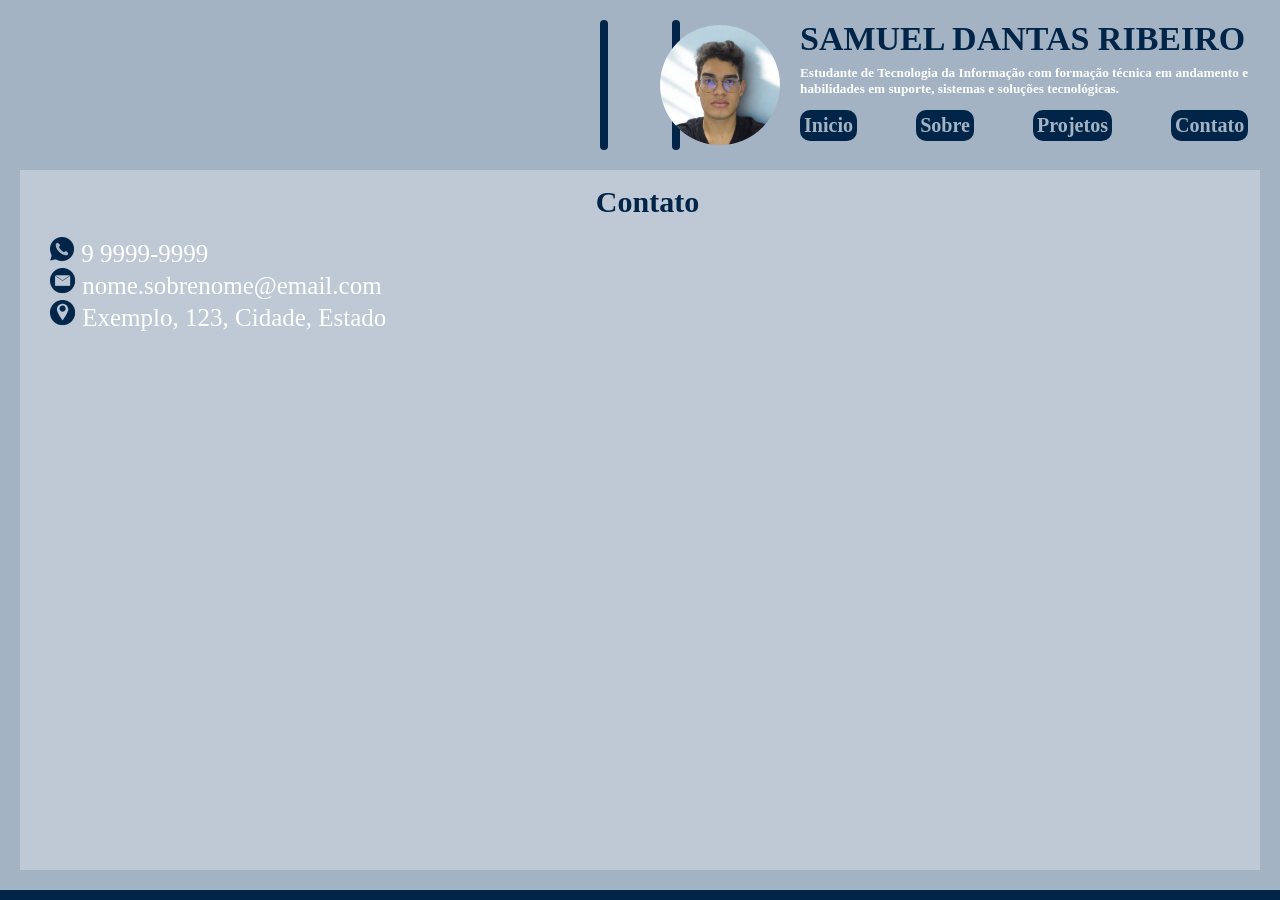
==== contato.html @ 8979b052 "primeiro commit" ====
<!DOCTYPE html>
<html>
    <head>
        <title>Contato</title>
        <link rel="stylesheet" href="style.css">
    </head>

    <body>

        <div id="menu">

            <div class="linhamenue">

            </div>

            <div class="linhamenud">

            </div>

            <div class="apresentação">
                <h1 class="nomegrande">
                    SAMUEL DANTAS RIBEIRO
                </h1>

                <h5 class="frasepequena">
                    Estudante de Tecnologia da Informação com formação técnica em andamento e <br> 
                    habilidades em suporte, sistemas e soluções tecnológicas.
                </h5>
            </div>

            <div>
                <img src="img/fotodesamuel.png" alt="Foto de Samuel Dantas Ribeiro" class="foto">
            </div>

            <div class="links">
                <a href="index.html" target="_self" class="link"><h6>Inicio</h6></a>
                <a href="sobre.html" target="_self" class="link"><h6>Sobre</h6></a>
                <a href="projetos.html" target="_self" class="link"><h6>Projetos</h6></a>
                <a href="contato.html" target="_self" class="link"><h6>Contato</h6></a>
            </div>
            
        </div>

        <div id="meio">
            <div id="contato">
                <center>
                    <h1 class="contatos">Contato</h1> <br>
                </center>

                <div class="dadospessoais">
                    <img src="img/contato.png" alt="Ícone de telefone" class="icone">
                    9 9999-9999 <br>
                    <img src="img/email.png" alt="Ícone de email" class="icone">
                    nome.sobrenome@email.com <br>
                    <img src="img/endereco.png" alt="Ícone do endereço" class="icone">
                    Exemplo, 123, Cidade, Estado
                </div>
            </div>
        </div>

        <div id="rodape">
            <h6 class="rodapetexto">
                <center>&copy; INFORMAÇÕES DESCRITAS NA PÁGINA ACIMA MERAMENTE INLUSTRATIVAS PARA ESTE OCASIÃO &copy;</center>
            </h6>
        </div>
    </body>
</html>
---- style.css ----
*{
    margin: 0;
    padding: 0;
}

#menu{
    background-color: #a3b3c4;
    height: 150px;
}

#meio{
    background-color: rgba(163, 179, 196, 0.7);
    height: 700px;
    border: 20px solid #a3b3c4;
}

#caixasprojetos1{
    display: flex;
    justify-content: space-between;
    margin-top: -650px;
    margin-left: 50px;
    margin-right: 50px;
}

#caixasprojetos2{
    display: flex;
    justify-content: space-between;
    margin-top: 20px;
    margin-left: 250px;
    margin-right: 250px;
}

#caixaprojeto1{
    width: 400px;
    height: 200px;
    background-color: rgba(0, 37, 72, 0.4);
    border-radius: 20px;
}

#caixaprojeto2{
    width: 400px;
    height: 200px;
    background-color: rgba(0, 37, 72, 0.4);
    border-radius: 20px;
}

#caixaprojeto3{
    width: 400px;
    height: 200px;
    background-color: rgba(0, 37, 72, 0.4);
    border-radius: 20px;
}

#caixaprojeto4{
    width: 400px;
    height: 200px;
    background-color: rgba(0, 37, 72, 0.4);
    border-radius: 20px;
}

#caixasiniciais{
    display: flex;
    justify-content: space-between;
    margin-top: 20px;
    margin-left: 20px;
    margin-right: 20px;
}

#caixasobremim{
    width: 600px;
    height: 655px;
    background-color: rgba(0, 37, 72, 0.4);
    border-radius: 20px;
}

#rodapep{
    margin-top: 230px;
    position: fixed;
    background-color: #002548;
    width: 1920px;
    height: 55px;
}

#rodape{
    position: fixed;
    background-color: #002548;
    width: 1920px;
    height: 55px;
}

.foto{
    border-radius: 100%;
    width: 120px;
    height: 120px;
    position: absolute;
    top: 25px;
    left: 660px;
}

.nomegrande{
    font-size: 34px;
    color: #002548;
    position: absolute;
    top: 20px;
    left: 800px;
}

.frasepequena{
    color: #ffffff;
    position: absolute;
    top: 65px;
    left: 800px;
}

.links{
    position: absolute;
    top: 110px;
    left: 800px;
    font-size: 24px;
    display: flex;
    gap: 59px;
}

.link{
    text-decoration: none;
    color: #a3b3c4;
    font-size: 30px;
    background-color: #002548;
    border: 4px solid #002548;
    border-radius: 10px;
}

.linhamenue{
    position: absolute;
    top: 20px;
    left: 600px;
    width: 8px;
    height: 130px;
    background-color: #002548;
    border-radius: 10px;
}

.linhamenud{
    position: absolute;
    top: 20px;
    right: 600px;
    width: 8px;
    height: 130px;
    background-color: #002548;
    border-radius: 10px;
}

a:hover {
    color: #002548;
    background: #ffffff;
    border: 4px solid #ffffff;
}

/*============================================== SOBRE ==============================================*/

.sobre{
    position: relative;
    padding-top: 15px;
    font-family: 'Times New Roman', Times, serif;
    color: #002548;
    font-size: 30px;
}

.sobretexto{
    position: absolute;
    padding-top: 20px;
    padding-left: 20px;
    padding-right: 40px;
    font-family: 'Times New Roman', Times, serif;
    color: #ffffff;
    font-size: 27px;
    text-align: justify;
}

/*============================================== PROJETOS ==============================================*/

.titleprojeto{
    color:#002548;
    font-size: 30px;
    padding-top: 10px;
}

.textoprojeto{
    color: #ffffff;
    font-size: 20px;
    padding-left: 10px;
    padding-right: 10px;
    padding-top: 5px;
    text-align: justify;
}

.rodapetexto{
    font-family: Arial, Helvetica, sans-serif;
    color: #ffffff;
    font-size: 15px;
    padding-top: 17px;
}

/*============================================== CONTATO ==============================================*/

.contatos{
    position: relative;
    padding-top: 15px;
    padding-left: 15px;
    font-family: 'Times New Roman', Times, serif;
    color: #002548;
    font-size: 30px;
}

.dadospessoais{
    position: absolute;
    padding-left: 30px;
    padding-right: 40px;
    font-family: 'Times New Roman', Times, serif;
    color: #ffffff;
    font-size: 25px;
    text-align: justify;
}
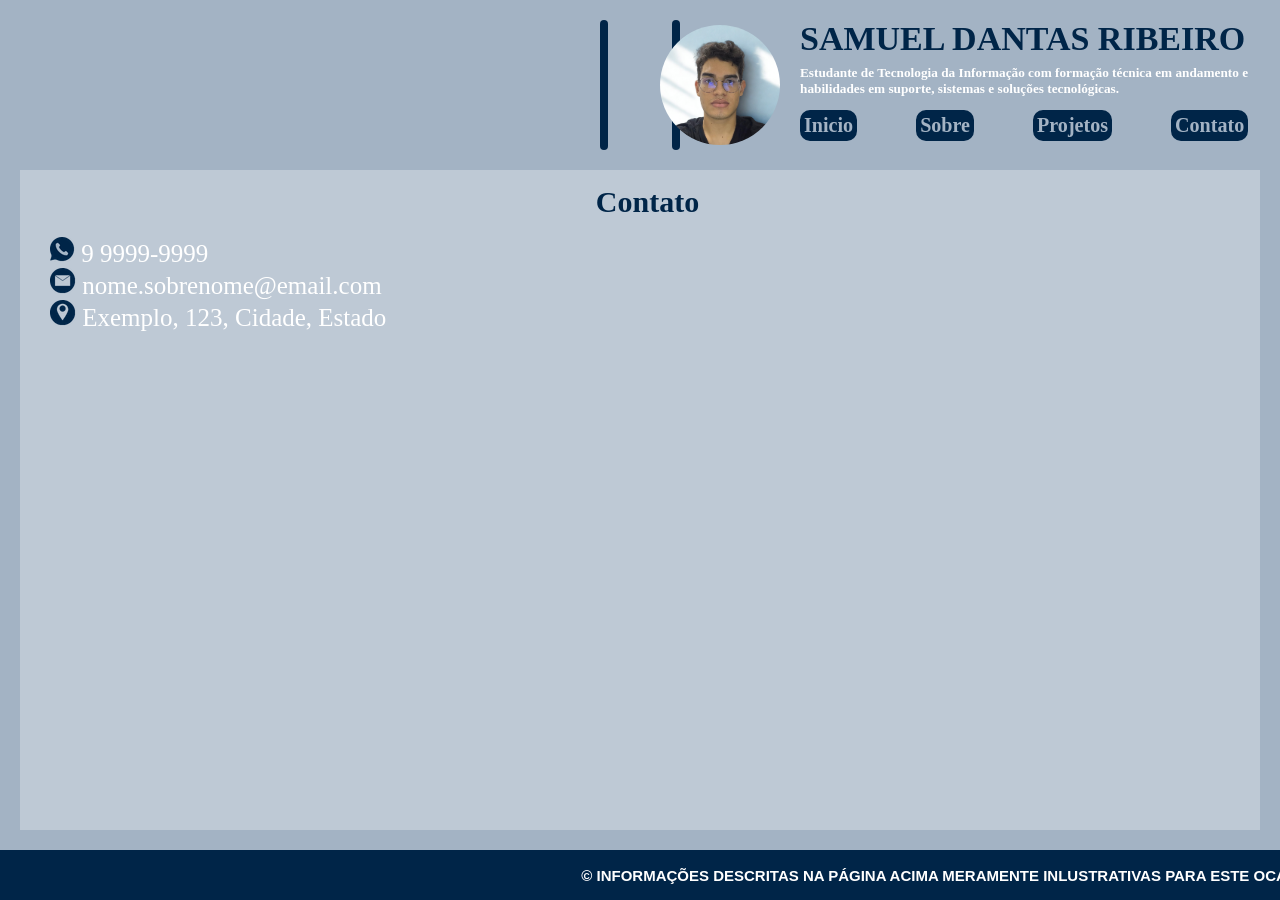
==== commit 1e69530f: "transformar em leyaut responsivo" ====
--- a/contato.html
+++ b/contato.html
@@ -3,6 +3,7 @@
     <head>
         <title>Contato</title>
         <link rel="stylesheet" href="style.css">
+        <meta name="viewport" content="width=device-width, initial-scale=1.0">
     </head>
 
     <body>
--- a/style.css
+++ b/style.css
@@ -1,6 +1,7 @@
 *{
     margin: 0;
     padding: 0;
+    box-sizing: border-box;
 }
 
 #menu{
